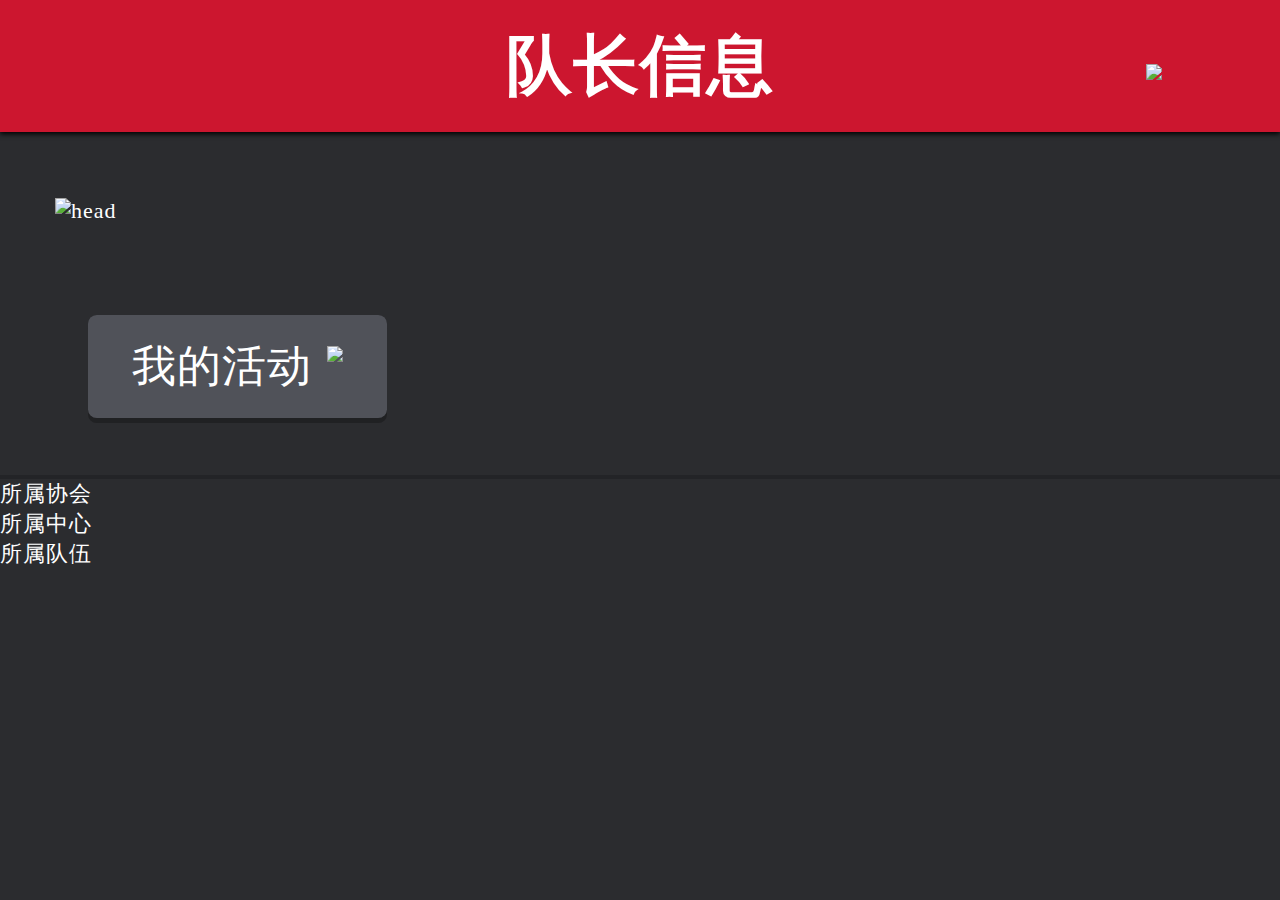
==== www/tem/info.html @ 0a35880f "fix img size" ====
<!doctype html>
<html lang="zh">
<head>
<meta charset="utf-8">
<meta name="format-detection" content="telephone=no">
<meta name="viewport" content="user-scalable=no, initial-scale=1, maximum-scale=1, minimum-scale=1, width=device-width, height=device-height, target-densitydpi=device-dpi">
<link rel="stylesheet" href="../common/css/base.css">
<link rel="stylesheet" href="../css/tem/info.css">
<script src="../cordova.js"></script>
<script src="../common/js/zepto.js"></script>
<script src="../common/js/base.js"></script>
<script src="../js/tem/info.js"></script>
</head>
<body>
	<header id="fixed">
        <div></div><h1>队长信息</h1><div onClick="logout()"><img src="../img/ot.png" width="40%"></div>
    </header>
    <article>
        <img id="head" alt="head" src="../img/hd.png" width="30%">
        <header>
        	<output id="uname"></output><br>
        	<output id="name" class="color"></output><br><br>
            <button type="button" id="activities">我的活动<img src="../img/nx.png"></button>
        </header>
    </article>
    <section>
    	<ul>
        	<li><span>所属协会</span><div><output id="asso"></output></div></li>
            <li><span>所属中心</span><div><output id="team"></output></div></li>
            <li><span>所属队伍</span><div><output id="squad"></output></div></li>
        </ul>
    </section>
</body>
</html>
---- www/common/css/base.css ----
* {
	color: #fff;
	padding: 0;
	margin: 0;
	box-sizing: border-box;
	word-break: break-all;
	letter-spacing: 1px;
	font-size: 6px;
}

html,body {
	width: 100%;
	height: 100%;
	background-color: #2b2c2f;
}

img {
	display: inline-block;
	vertical-align: top;
	border: 0;
}

h1,h2 {
	text-align: center;
	line-height: 2em;
	font-size: 3em;
}

h2 {
	line-height: 1.5em;
	font-size: 2.5em;
}

ul {
	list-style: none;
}

textarea,input[type='text'],input[type='password'],select {
	border: 0;
	-webkit-border-radius: 0.2em;
	width: 100%;
	font-size: 2.2em;
	background-color: #fff;
	color: #1e1f21;
	padding: 0.5em 0.7em;
	margin: 0.3em 0;
	resize: none;
}

label {
	font-size: 2.4em;
}

button {
	border: 0;
	-webkit-border-radius: 0.2em;
	font-size: 2.4em;
	background-color: #505259;
	color: #fff;
	padding: 0.5em 1em;
	-webkit-box-shadow: 0 5px 0 #202123;
	margin: 0.3em 0;
}

button img {
	vertical-align: middle;
	margin-left: 0.7em;
	height: 2.1em;
}

button.main {
	background-color: #cc162f;
	-webkit-box-shadow: 0 5px 0 #450b0b;
}

header[id='fixed'] {
	position: fixed;
	top: 0;
	background-color: #cc162f;
	-webkit-box-shadow:0 2px 5px #000;
	width: 100%;
}

header[id='fixed'] h1 {
	display: inline-block;
	width: 70%;
}

header[id='fixed'] div {
	display: inline-block;
	width: 15%;
	font-size: 3.2em;
	font-weight: bold;
	text-align: center;
}

header[id='fixed'] div img {
	vertical-align: middle;
}

article {
	float: left;
	padding: 9em 2.5em 2em 2.5em;
	width: 100%;
}

article header {
	display: inline-block;
	padding-left: 1.5em;
	width: 70%;
}

article header h2 {
	text-align: left;
	line-height: 1.2em;
}

article header button {
	font-size: 2em;
}

article header div {
	color: #ccc;
	font-size: 2em;
	line-height: 1.4em;
	padding-top: 0.7em;
}

article header div output {
	color: #ccc;
	font-size: 1em;
}

section {
	float: left;
	border-top: #232427 solid 0.2em;
	width: 100%;
}

.hide {
	display: none;
}

@media screen and (min-width: 480px) {
* {
	font-size: 11px;
}
}

@media screen and (min-width: 640px) {
* {
	font-size: 16px;
}
}

@media screen and (min-width: 1080px) {
* {
	font-size: 22px;
}
}
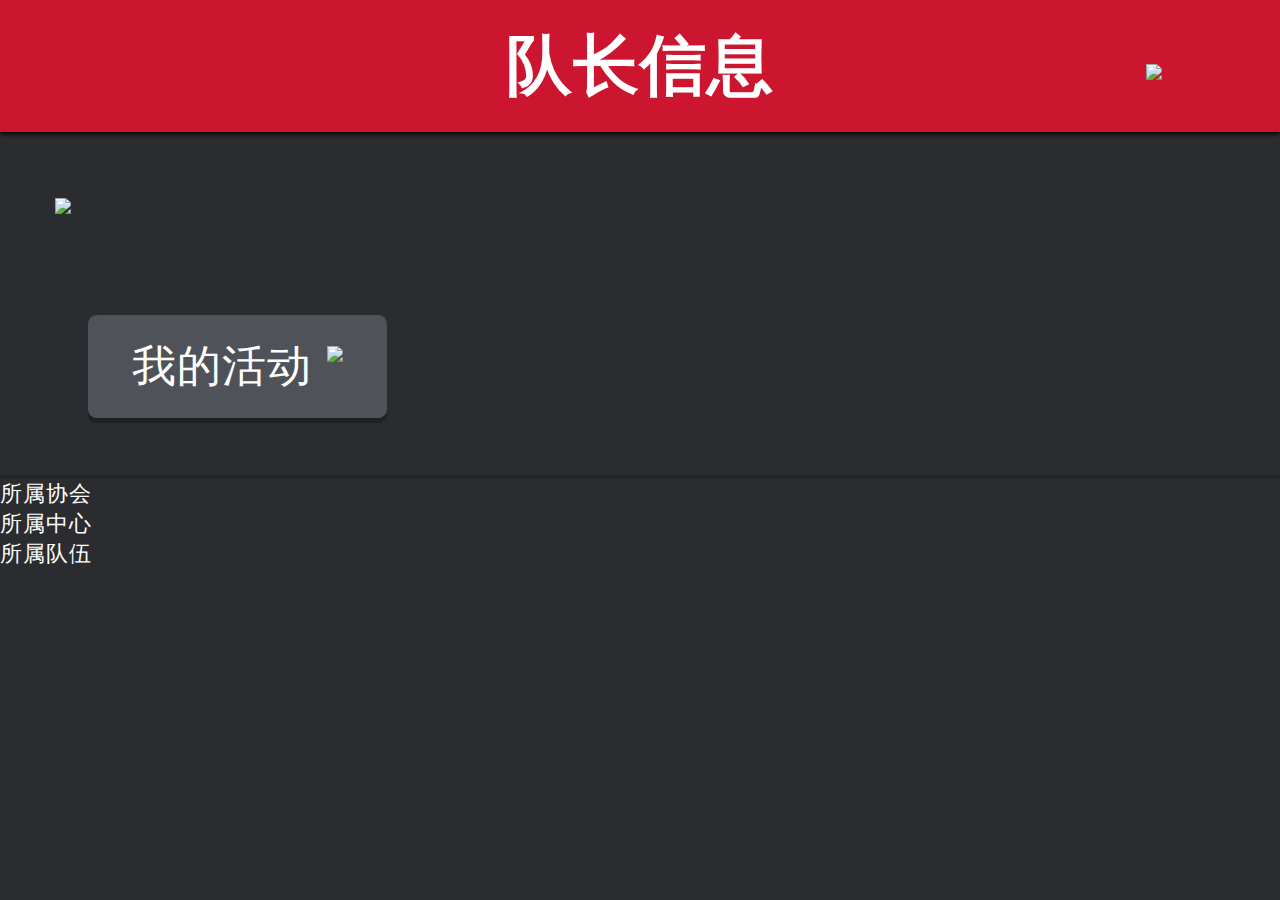
==== commit 39a6bb1e: "fix" ====
--- a/www/tem/info.html
+++ b/www/tem/info.html
@@ -16,7 +16,7 @@
         <div></div><h1>队长信息</h1><div onClick="logout()"><img src="../img/ot.png" width="40%"></div>
     </header>
     <article>
-        <img id="head" alt="head" src="../img/hd.png" width="30%">
+        <img id="pic" src="../img/hd.png" width="30%">
         <header>
         	<output id="uname"></output><br>
         	<output id="name" class="color"></output><br><br>
